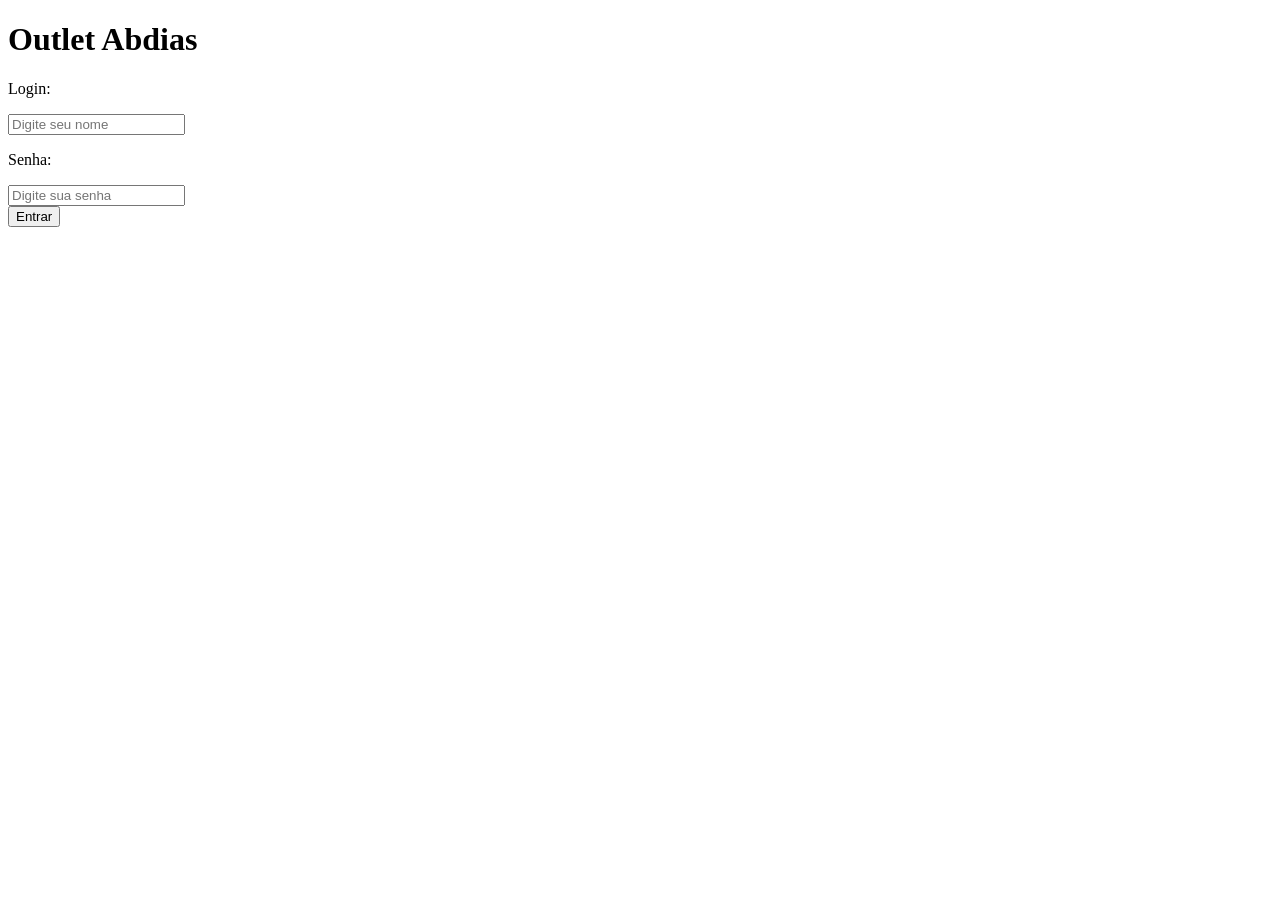
==== index.html @ 92b51a30 "Create index.html" ====
<!Doctype html>
<html lang="pt-br">
    <head>
        <meta charset="utf-8">
        <title>Outlet Abdias</title>
        <link rel="stylesheet" href="css/styles.css">
        <script src="js/script.js"></script>
    </head>
    <body>
        <div class="centeralizar">
        <h1>Outlet Abdias</h1>
        <div class="box">
            <form>
                <p>Login:</p>
                <input type="text" class="login" id="login" placeholder="Digite seu nome">
                <br/>
                <p>Senha:</p>
                <input type="password" class="senha" id="senha" placeholder="Digite sua senha">
                <br/>
                <button type="button" onclick="validarLogin()">Entrar</button>
            </form>
        </div>
        </div>
    </body>
</html>
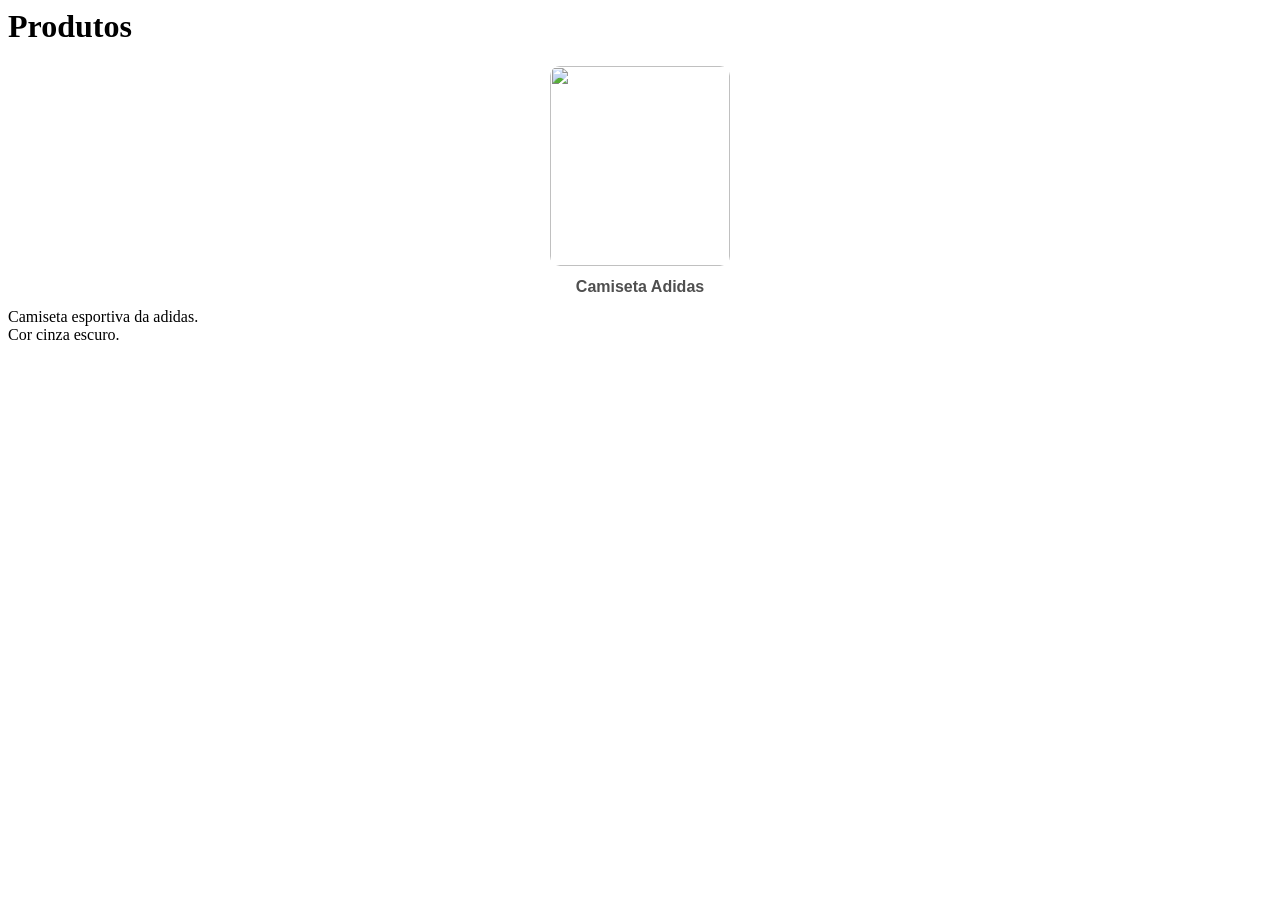
==== commit 0c1371d6: "Update index.html" ====
--- a/index.html
+++ b/index.html
@@ -1,25 +1,18 @@
-<!Doctype html>
-<html lang="pt-br">
-    <head>
-        <meta charset="utf-8">
-        <title>Outlet Abdias</title>
-        <link rel="stylesheet" href="css/styles.css">
-        <script src="js/script.js"></script>
-    </head>
-    <body>
-        <div class="centeralizar">
-        <h1>Outlet Abdias</h1>
-        <div class="box">
-            <form>
-                <p>Login:</p>
-                <input type="text" class="login" id="login" placeholder="Digite seu nome">
-                <br/>
-                <p>Senha:</p>
-                <input type="password" class="senha" id="senha" placeholder="Digite sua senha">
-                <br/>
-                <button type="button" onclick="validarLogin()">Entrar</button>
-            </form>
-        </div>
-        </div>
-    </body>
+<html lang="pt-BR">
+ <head>
+  <meta charset="UTF-8">
+  <title>Produtos</title>
+  <link rel="stylesheet" href="css/style.css">
+  <script src="js/script.js"></script>
+ </head>
+ <body>
+  <h1>Produtos</h1>
+  <div class="container">
+   <div class="produtos">
+    <img src="img/adidas_camiseta_1.jpg">
+   </div>
+   <span class="titulo_prod">Camiseta Adidas</span>
+   <span class="texto_prod">Camiseta esportiva da adidas. <br/> Cor cinza escuro.</span>
+  </div>
+ </body>
 </html>
--- a/css/style.css
+++ b/css/style.css
@@ -0,0 +1,39 @@
+* {
+ box-sizing: border-box;
+}
+
+.box{
+    width: 400px;
+    height: 400px;
+    border: dotted 5px rgba(0,0,0,0.9);
+    margin: 10% auto;
+    padding: 70px;
+}
+
+.container{
+
+}
+
+.produtos {
+	display: flex;
+	justify-content: center;
+}
+
+.produtos img{
+    width:180px;
+    height:200px;
+    border-radius: 10px;
+}
+
+.produtos img:hover{
+    transform: scale(1.07);
+}
+
+.titulo_prod {
+	font-weight: bold;
+	font-family: Arial;
+	color: #4F4F4F;
+	padding: 12px;
+	display: flex;
+	justify-content: center;
+}
